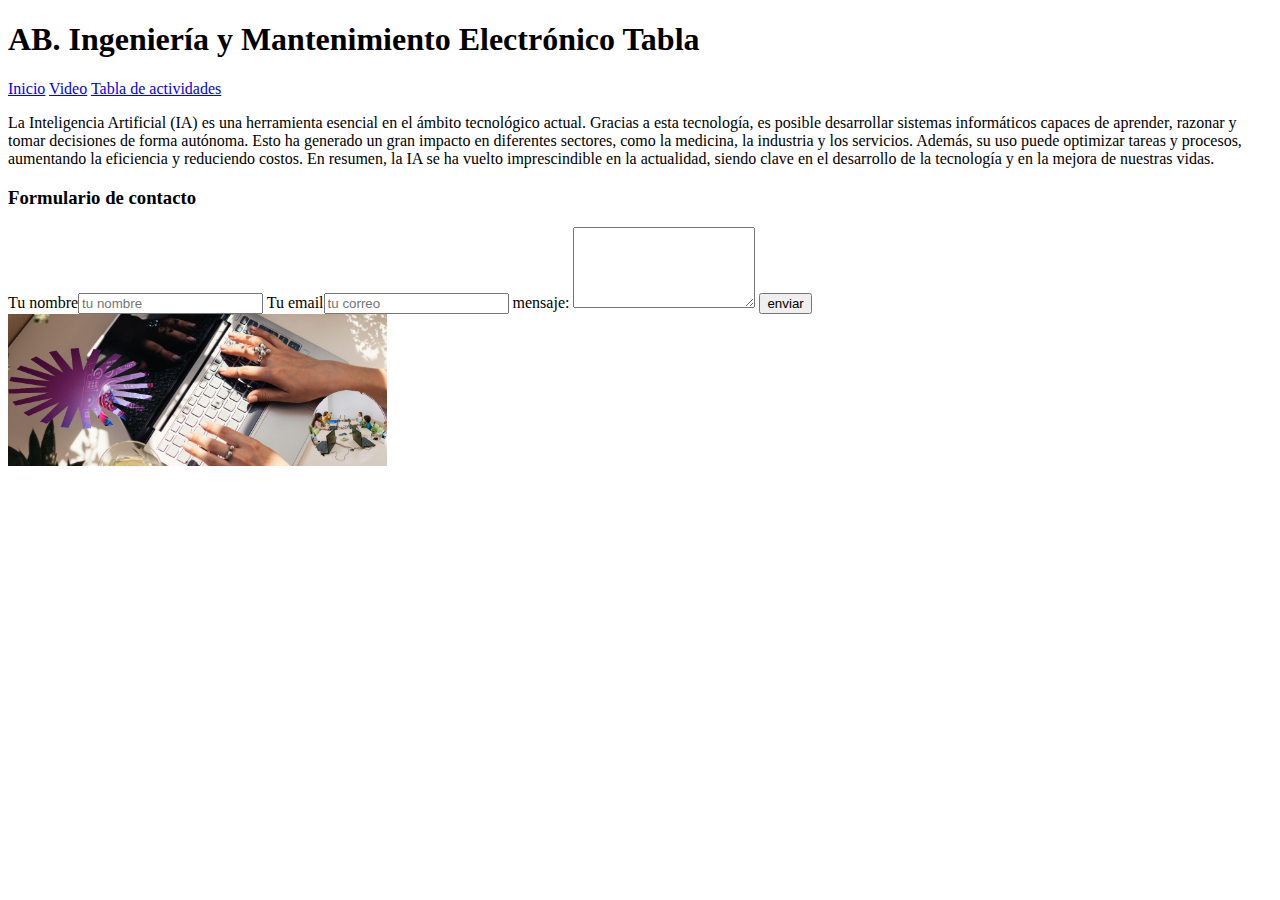
==== contacto.html @ e6fd084a "feat: formularios, etiquetas y envío" ====
<!DOCTYPE html>
<html lang="en">
<head>
    <meta charset="UTF-8">
    <meta name="viewport" content="width=device-width, initial-scale=1.0">
    <meta author="Teodoro Avendaño B.">
    <link rel="icon" href="img/technology-64.png" type="image/x-icon">
    <title> Contacto - AB: Ingeniería Reparación y Mantenimiento Electrónico S.A.s </title>
</head>
<body>
    <header>
        <h1>AB. Ingeniería y Mantenimiento Electrónico Tabla</h1>    
    </header>
    <a href="index.html">Inicio</a>
    <a href="videos.html">Video</a>
    <a href="tabla.html">Tabla de actividades</a>
    <a href="contacto.html"></a>
    <main>        
                
        <p>La Inteligencia Artificial (IA) es una herramienta esencial en el ámbito tecnológico actual. Gracias a esta tecnología, es posible desarrollar sistemas informáticos capaces de aprender, razonar y tomar decisiones de forma autónoma. Esto ha generado un gran impacto en diferentes sectores, como la medicina, la industria y los servicios. Además, su uso puede optimizar tareas y procesos, aumentando la eficiencia y reduciendo costos. En resumen, la IA se ha vuelto imprescindible en la actualidad, siendo clave en el desarrollo de la tecnología y en la mejora de nuestras vidas.</p>
            

        <h3>Formulario de contacto</h3>

        <form name="Contacto" action="gracias.html" method="GET">
            Tu nombre<input type="text" name="nombre" placeholder="tu nombre" required>
            Tu email<input type="text" name="email" placeholder="tu correo" required>
            mensaje: <textarea name="mensaje" cols="20" rows="5"></textarea>
        <input type="submit" value="enviar">
        
        </form>

    </main>

    <footer>
        <img src="img/Tecnolgía IA.jpeg" alt="imagenes de tecnología" width="30%" height="auto">

    </footer>

</body>
</html>
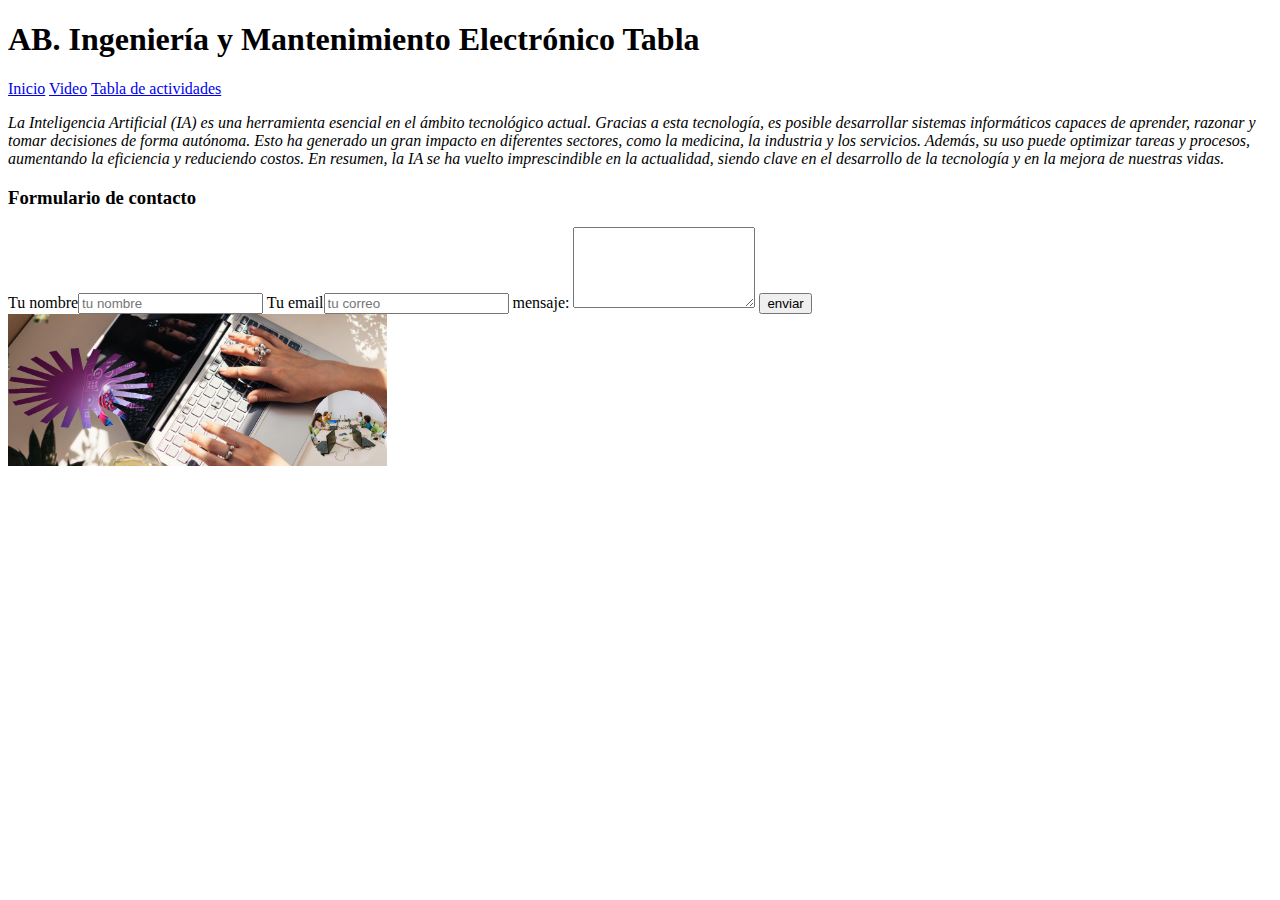
==== commit 688e7ef9: "feat: style. css en los html" ====
--- a/contacto.html
+++ b/contacto.html
@@ -6,6 +6,7 @@
     <meta author="Teodoro Avendaño B.">
     <link rel="icon" href="img/technology-64.png" type="image/x-icon">
     <title> Contacto - AB: Ingeniería Reparación y Mantenimiento Electrónico S.A.s </title>
+    <link rel="stylesheet" href="style.css">
 </head>
 <body>
     <header>
@@ -15,6 +16,7 @@
     <a href="videos.html">Video</a>
     <a href="tabla.html">Tabla de actividades</a>
     <a href="contacto.html"></a>
+
     <main>        
                 
         <p>La Inteligencia Artificial (IA) es una herramienta esencial en el ámbito tecnológico actual. Gracias a esta tecnología, es posible desarrollar sistemas informáticos capaces de aprender, razonar y tomar decisiones de forma autónoma. Esto ha generado un gran impacto en diferentes sectores, como la medicina, la industria y los servicios. Además, su uso puede optimizar tareas y procesos, aumentando la eficiencia y reduciendo costos. En resumen, la IA se ha vuelto imprescindible en la actualidad, siendo clave en el desarrollo de la tecnología y en la mejora de nuestras vidas.</p>
--- a/style.css
+++ b/style.css
@@ -0,0 +1,16 @@
+
+p{
+font-style: italic
+} 
+
+    .nuevo-contenido{
+        background-color: rgb(192, 230, 192);
+
+    }
+
+    p{
+        font-weight: 300;
+    }
+
+    
+
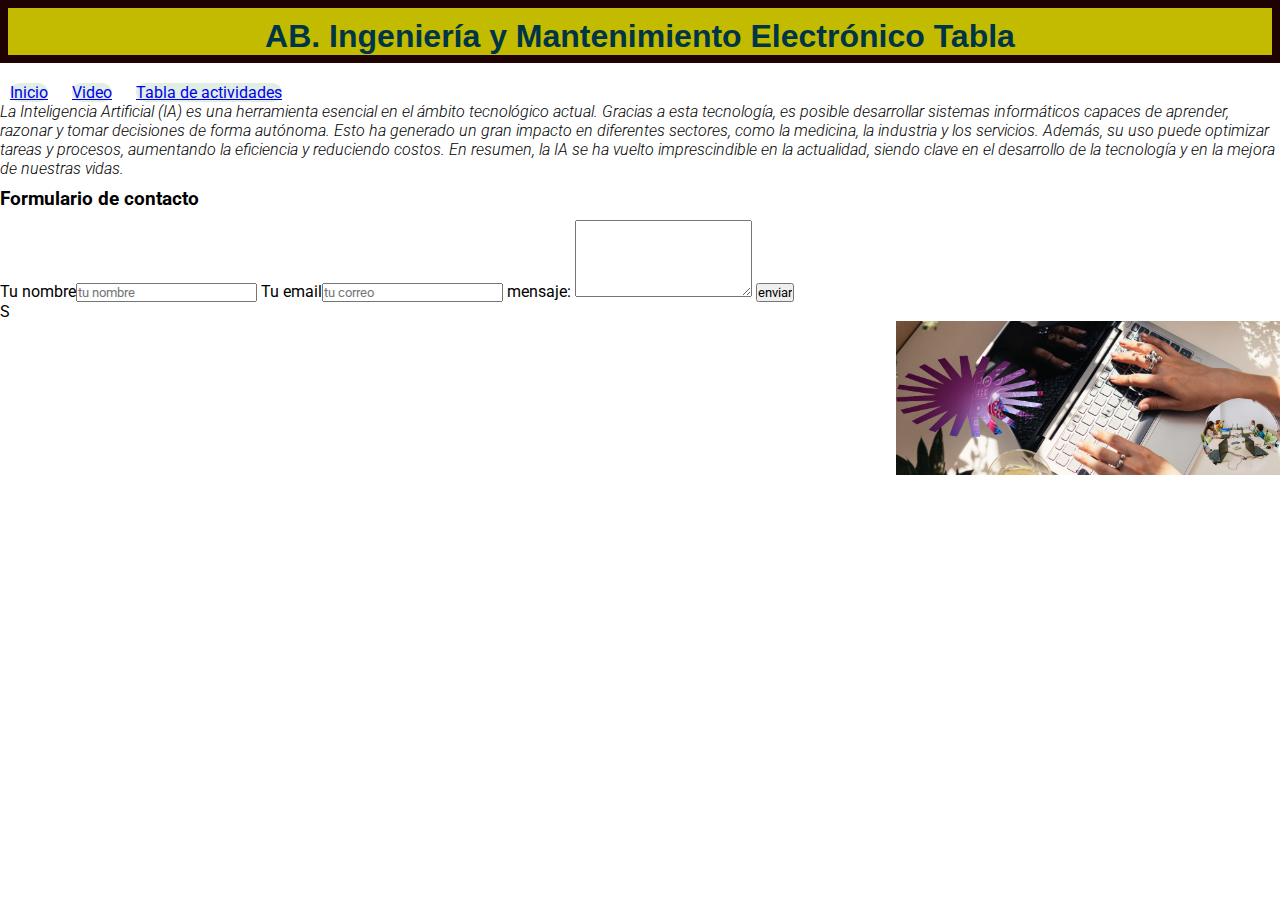
==== commit 00834b35: "feat: bootstrap" ====
--- a/contacto.html
+++ b/contacto.html
@@ -6,8 +6,14 @@
     <meta author="Teodoro Avendaño B.">
     <link rel="icon" href="img/technology-64.png" type="image/x-icon">
     <title> Contacto - AB: Ingeniería Reparación y Mantenimiento Electrónico S.A.s </title>
-    <link rel="stylesheet" href="style.css">
+    <link rel="stylesheet" href="style.css">    
+    <link rel="preconnect" href="https://fonts.googleapis.com">
+    <link rel="preconnect" href="https://fonts.gstatic.com" crossorigin>
+    <link href="https://fonts.googleapis.com/css2?family=Roboto:ital@1&display=swap" rel="stylesheet">
+    <link href="https://cdn.jsdelivr.net/npm/bootstrap@5.3.2/dist/css/bootstrap.min.css" rel="stylesheet" integrity="sha384-T3c6CoIi6uLrA9TneNEoa7RxnatzjcDSCmG1MXxSR1GAsXEV/Dwwykc2MPK8M2HN" crossorigin="anonymous">
+
 </head>
+
 <body>
     <header>
         <h1>AB. Ingeniería y Mantenimiento Electrónico Tabla</h1>    
@@ -28,9 +34,9 @@
             Tu nombre<input type="text" name="nombre" placeholder="tu nombre" required>
             Tu email<input type="text" name="email" placeholder="tu correo" required>
             mensaje: <textarea name="mensaje" cols="20" rows="5"></textarea>
-        <input type="submit" value="enviar">
+        <input type="submit" value="enviar" class="btn btn-primary" type="submit"></button>
         
-        </form>
+        </form>S
 
     </main>
 
--- a/style.css
+++ b/style.css
@@ -1,16 +1,78 @@
 
-p{
-font-style: italic
+   *{
+    margin: 0;
+    padding: 0;
+    font-family: 'Roboto', sans-serif;
+   flex-direction: column-reverse;
+   
+   }
+   p{
+    font-style: italic
 } 
+    a{
+        background-color: rgb(224, 238, 228);
+        margin: 10px;
+        border-radius: 20px;
+        padding: auto; 
+        margin-bottom: 10px;
+     
+    }
+
+    h1{
+    color: #003547;
+    background-color: #005E54;
+    font-family: Arial, Helvetica, sans-serif;
+    text-align: center;
+    border: solid 8px rgb(30, 2, 2);
+    background-color: #C2BB00;
+    padding-top: 10px;
+    margin-bottom: 20px;
+
+}
+    h2{
+        color: black;
+    background-color: #E1523D;
+    font-family: Arial, Helvetica, sans-serif;
+    padding-top: 10px;
+    margin-bottom: 30px;
+}
+    h3{
+    padding-top: 10px;
+    margin-bottom: 10px;
+    }
+
+    tr{
+    background-color: #ED8B16;
+}
+    td{
+    background-color: #005E54;
+}
+    img{
+        float: right;
+    }
 
     .nuevo-contenido{
-        background-color: rgb(192, 230, 192);
+        background-color: #C2BB00;
 
     }
 
     p{
         font-weight: 300;
     }
+    #tecnología{
+        background-color: rgb(55, 125, 145);
+        
+    }
+    #main photo{
+        border: solid px #E1523D;
+    }
 
-    
+    #IA{
+        background-color: #005E54;
+        
+    }
+    #electrolítico{
+        background-color: #ED8B16;
+    }
 
+  
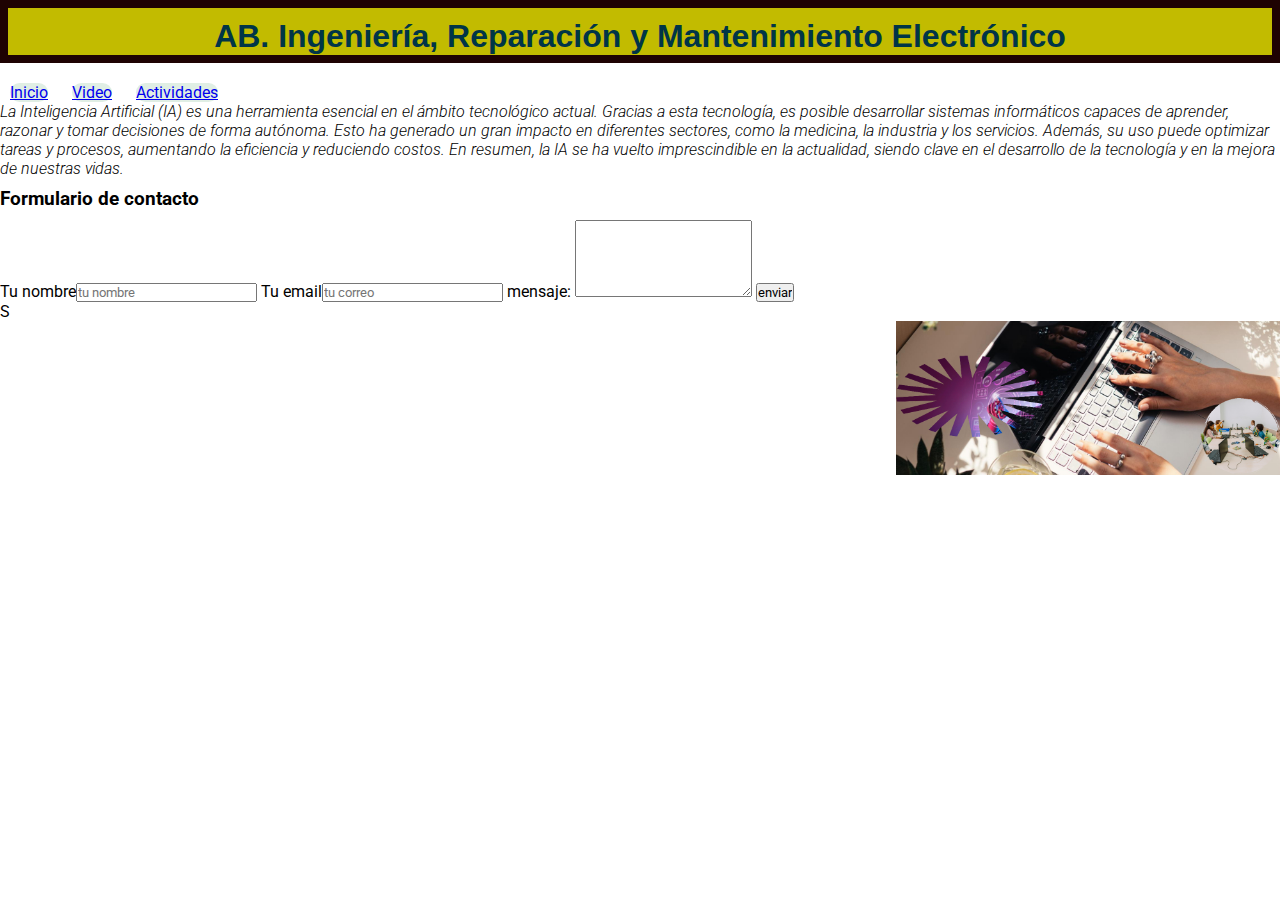
==== commit 69f37ee7: "contenido y desliegue de pw" ====
--- a/contacto.html
+++ b/contacto.html
@@ -5,7 +5,7 @@
     <meta name="viewport" content="width=device-width, initial-scale=1.0">
     <meta author="Teodoro Avendaño B.">
     <link rel="icon" href="img/technology-64.png" type="image/x-icon">
-    <title> Contacto - AB: Ingeniería Reparación y Mantenimiento Electrónico S.A.s </title>
+    <title> Contacto - AB: Ingeniería, Reparación y Mantenimiento Electrónico S.A.s </title>
     <link rel="stylesheet" href="style.css">    
     <link rel="preconnect" href="https://fonts.googleapis.com">
     <link rel="preconnect" href="https://fonts.gstatic.com" crossorigin>
@@ -16,11 +16,11 @@
 
 <body>
     <header>
-        <h1>AB. Ingeniería y Mantenimiento Electrónico Tabla</h1>    
+        <h1>AB. Ingeniería, Reparación y Mantenimiento Electrónico</h1>    
     </header>
     <a href="index.html">Inicio</a>
     <a href="videos.html">Video</a>
-    <a href="tabla.html">Tabla de actividades</a>
+    <a href="tabla.html">Actividades</a>
     <a href="contacto.html"></a>
 
     <main>        
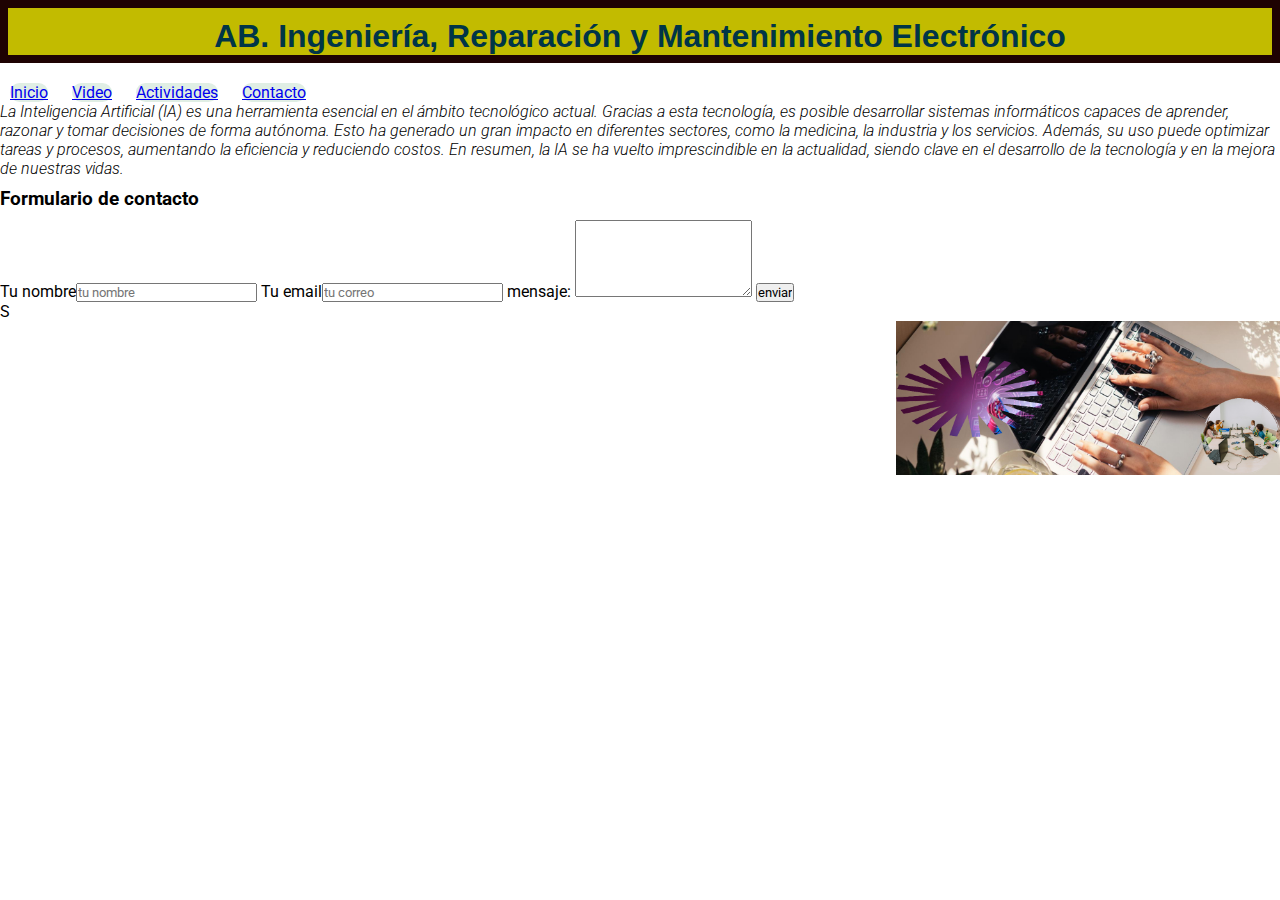
==== commit 9f6d56f0: "Update contacto.html" ====
--- a/contacto.html
+++ b/contacto.html
@@ -21,7 +21,7 @@
     <a href="index.html">Inicio</a>
     <a href="videos.html">Video</a>
     <a href="tabla.html">Actividades</a>
-    <a href="contacto.html"></a>
+    <a href="contacto.html">Contacto</a>
 
     <main>        
                 
